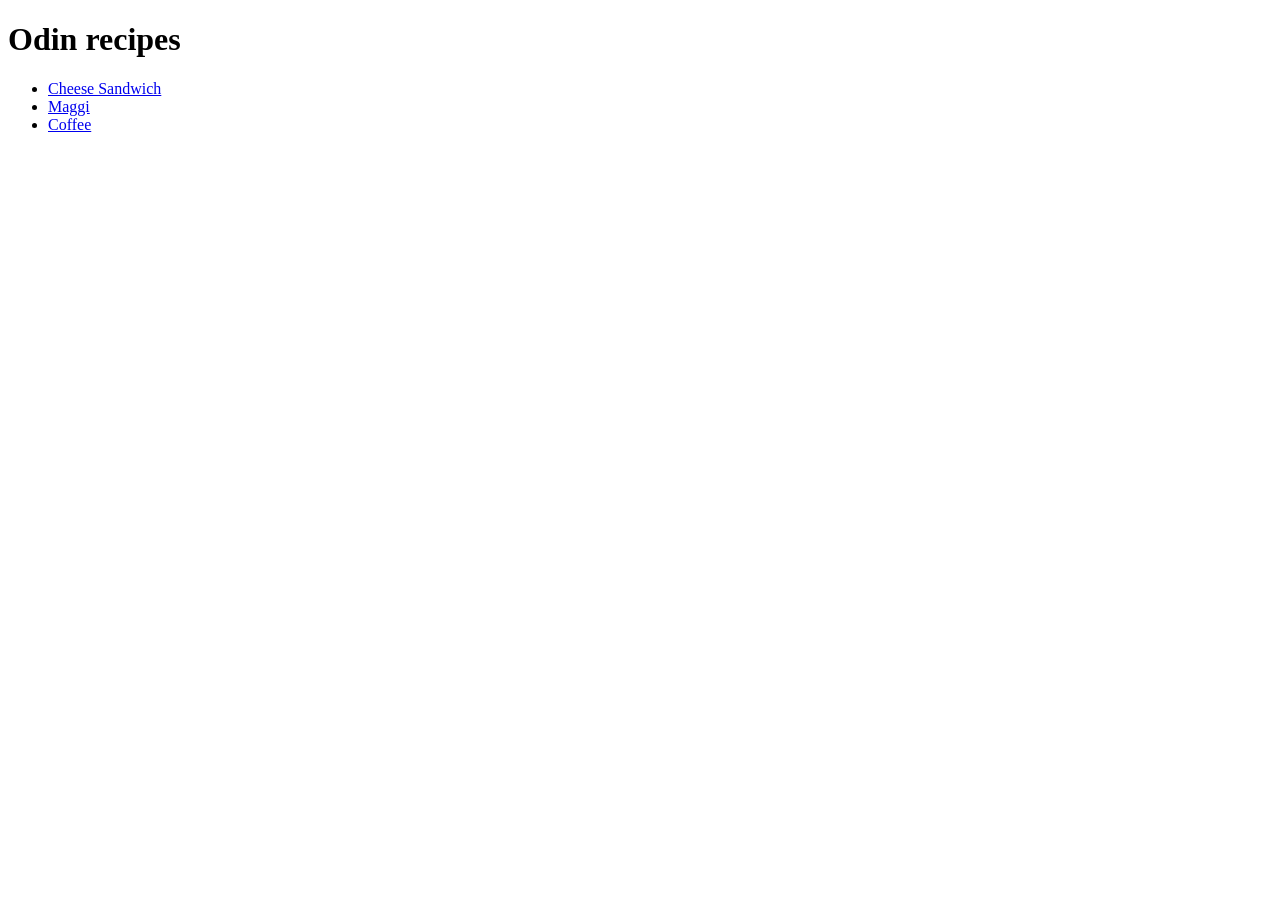
==== index.html @ c1757c81 "final" ====
<!DOCTYPE html>
<html lang="en">
<head>
    <meta charset="UTF-8">
    <meta name="viewport" content="width=device-width, initial-scale=1.0">
    <title>Recipes</title>
</head>
<body>
    <h1>Odin recipes</h1>
    <ul>
    <li><a href="recipes/cheese-sandwich.html">Cheese Sandwich</a></li>
    <li><a href="recipes/maggi.html">Maggi</a></li>
    <li><a href="recipes/coffee.html">Coffee</a></li>
    </ul>
</body>
</html>
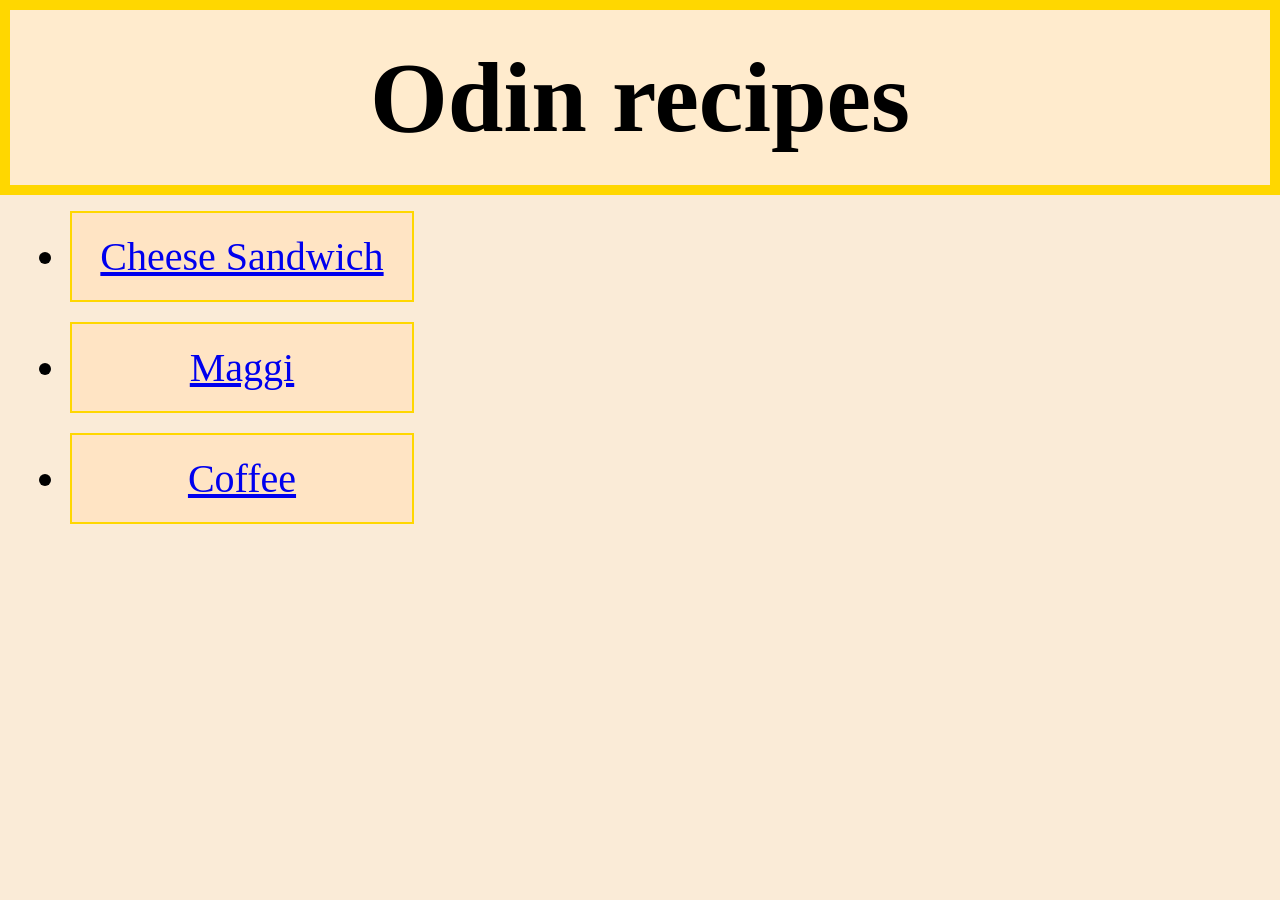
==== commit 60a6f3ce: "Added css to website" ====
--- a/index.html
+++ b/index.html
@@ -4,6 +4,7 @@
     <meta charset="UTF-8">
     <meta name="viewport" content="width=device-width, initial-scale=1.0">
     <title>Recipes</title>
+    <link rel="stylesheet" href="./style.css">
 </head>
 <body>
     <h1>Odin recipes</h1>
@@ -13,4 +14,4 @@
     <li><a href="recipes/coffee.html">Coffee</a></li>
     </ul>
 </body>
-</html>+</html>
--- a/style.css
+++ b/style.css
@@ -0,0 +1,30 @@
+/* stylesheet */
+
+body {
+    margin: 0;
+    background-color: antiquewhite;
+}
+
+h1 {
+    background-color: blanchedalmond;
+    text-align: center;
+    border-color: beige;
+    padding: 30px 30px;
+    border: 10px solid;
+    border-color: gold;
+    margin: 0;
+    font-size: 100px;
+    font-family: Georgia, 'Times New Roman', Times, serif;
+
+}
+
+li {
+    background-color: bisque;
+    margin: 0 30px;
+    border: 2px solid gold;
+    padding: 20px 20px 20px 20px;
+    font-size: 40px;
+    width: 300px;
+    text-align: center;
+    margin-bottom: 20px;
+}
